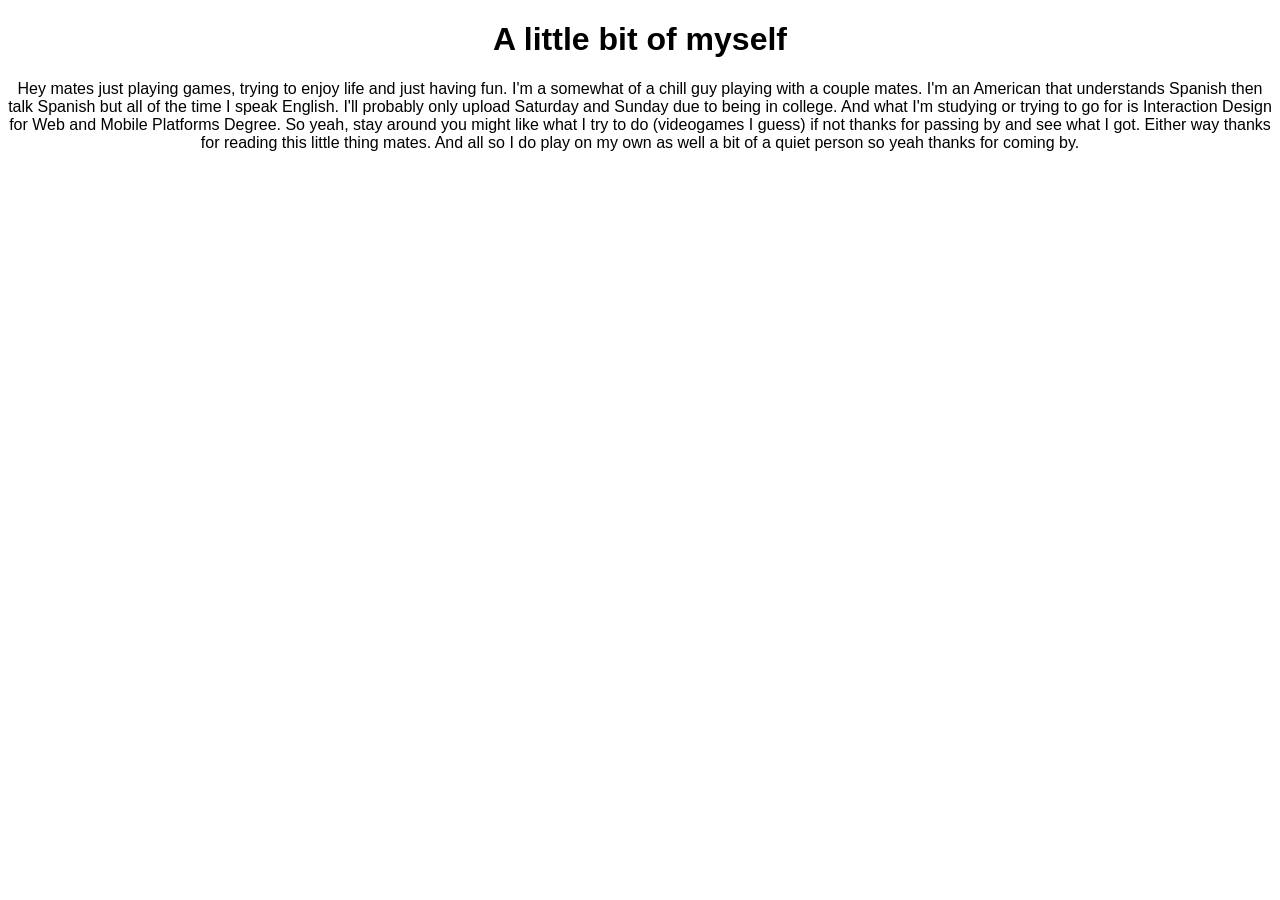
==== aboutme.html @ 8f9e6973 "update" ====
<!doctype html>
<head>
<link rel ="stylesheet"href="style.css">

</head>
<div>
<h1> A little bit of myself  </h1>
<p>  Hey mates just playing games, trying to enjoy life and just having fun. I'm a somewhat of a chill guy playing with a couple mates. I'm an American that understands Spanish then talk Spanish but all of the time I speak English. I'll probably only upload Saturday and Sunday due to being in college. And what I'm studying or trying to go for is Interaction Design for Web and Mobile Platforms Degree. So yeah, stay around you might like what I try to do (videogames I guess) if not thanks for passing by and see what I got. Either way thanks for reading this little thing mates. And all so I do play on my own as well a bit of a quiet person so yeah thanks for coming by.  </p>






</div>



<body>









</body>
---- style.css ----
.navigatebar{
background-color: blue;
overflow: hidden;

}
.navigatebar a{
float: left;
color: rgb(228, 224, 186);
text-align: center;
padding: 14px 16px;
text-decoration: none;
font-size: 17px;
}
.navigatebar a:hover{
background-color: #ddd;
color: black; 
}
navigatebar a.active{
background-color: #04AA6D;
color: white;
}
img{
display: block;
margin:0 auto ;

}
p{
text-align: center;



}
h1{
text-align: center;


}

img:hover {
  /* Start the shake animation and make the animation last for 0.5 seconds */
  animation: shake 0.5s;

  /* When the animation is finished, start again */
  animation-iteration-count: infinite;
}

@keyframes shake {
  0% { transform: translate(1px, 1px) rotate(0deg); }
  10% { transform: translate(-1px, -2px) rotate(-1deg); }
  20% { transform: translate(-3px, 0px) rotate(1deg); }
  30% { transform: translate(3px, 2px) rotate(0deg); }
  40% { transform: translate(1px, -1px) rotate(1deg); }
  50% { transform: translate(-1px, 2px) rotate(-1deg); }
  60% { transform: translate(-3px, 1px) rotate(0deg); }
  70% { transform: translate(3px, 1px) rotate(-1deg); }
  80% { transform: translate(-1px, -1px) rotate(1deg); }
  90% { transform: translate(1px, 2px) rotate(0deg); }
  100% { transform: translate(1px, -2px) rotate(-1deg); }
}


* {box-sizing: border-box;}
ul {list-style-type: none;}
body {font-family: Verdana, sans-serif;}

.month {
  padding: 70px 25px;
  width: 80%;
  background: #111773;
  text-align: center;
}

.month ul {
  margin: 0;
  padding: 0;
}

.month ul li {
  color: rgb(28, 145, 116);
  font-size: 20px;
  text-transform: uppercase;
  letter-spacing: 3px;
}

.month .prev {
  float: left;
  padding-top: 10px;
}

.month .next {
  float: right;
  padding-top: 10px;
}

.weekdays {
  margin: 0;
  padding: 10px 0;
  background-color: #21d3ff67;
  width:  80%;
}

.weekdays li {
  display: inline-block;
  width: 10.6%;
  color: #511083a7;
  text-align: center;
}

.days {
  padding: 10px 0;
  background: #14a0c3;
  margin: 0;
  width:  80%;
}

.days li {
  list-style-type: none;
  display: inline-block;
  width: 13.6%;
  text-align: center;
  margin-bottom: 5px;
  font-size:12px;
  color: #420cc8;
}

.days li .active {
  padding: 5px;
  background: #1abc9c;
  color: white !important
}

/* Add media queries for smaller screens */
@media screen and (max-width:1020px) {
  .weekdays li, .days li {width: 13.1%;}
}

@media screen and (max-width: 720px) {
  .weekdays li, .days li {width: 12.5%;}
  .days li .active {padding: 2px;}
}

@media screen and (max-width: 990px) {
  .weekdays li, .days li {width: 12.2%;}
}

body {font-family: Arial, Helvetica, sans-serif}
* {box-sizing: border-box;}

.bg-img {
  /* The image used */
  background-image: url("vulture.jpg");

  min-height: 380px;

  /* Center and scale the image nicely */
  background-position: center;
  background-repeat: no-repeat;
  background-size: cover;
  
  /* Needed to position the navbar */
  position: relative;
}

/* Position the navbar container inside the image */
.container {
  position: absolute;
  margin: 20px;
  width: auto;
}
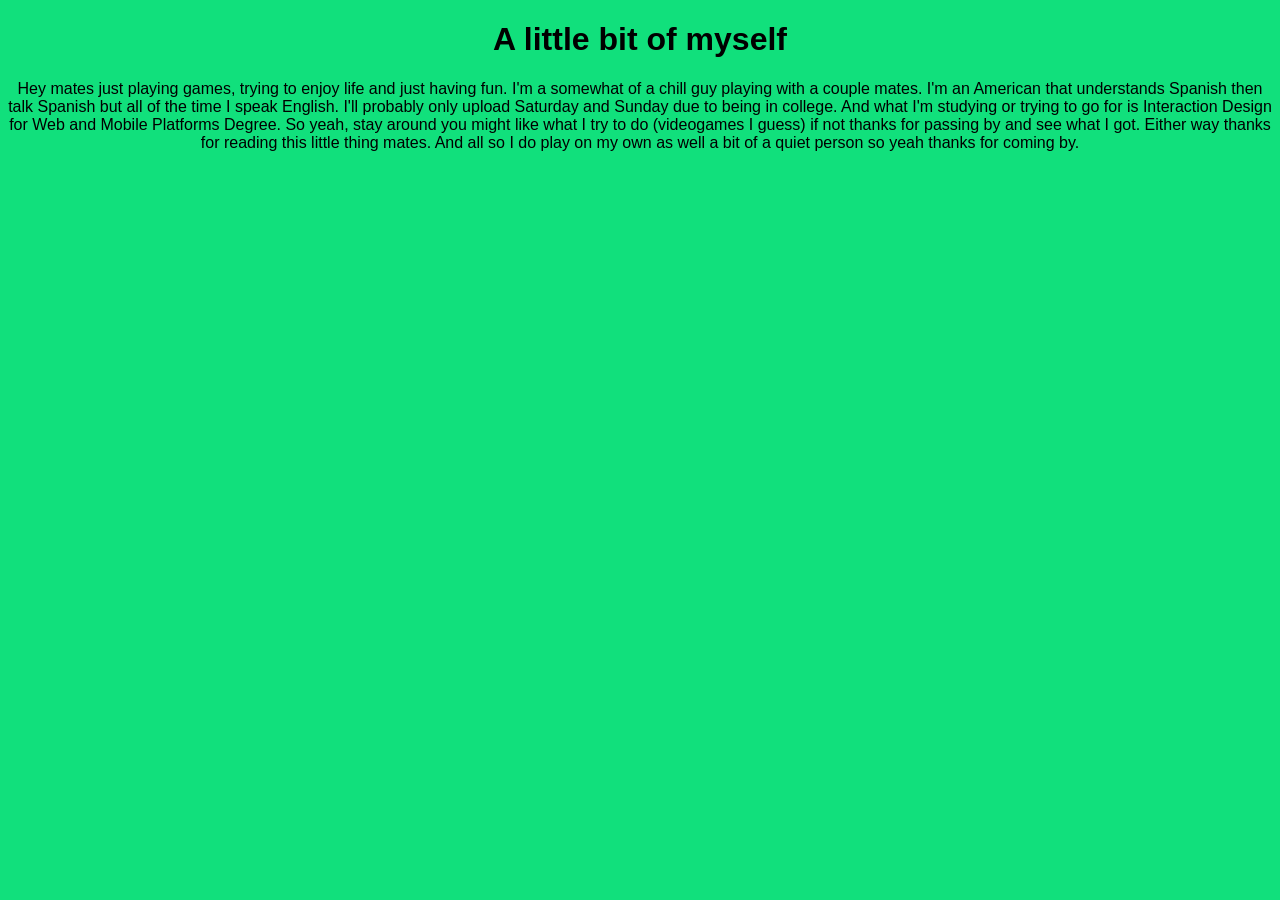
==== commit 5fb01a40: "update" ====
--- a/aboutme.html
+++ b/aboutme.html
@@ -18,10 +18,20 @@
 
 <body>
 
+    <style>
 
+body {
+  background-color:#11e07c;
+}
+#myDIV {
+  height:300px;
+  background-color:#cc3232;
+}
+#myImg { 
+  filter: grayscale(100%);
+}
 
-
-
+</style>
 
 
 
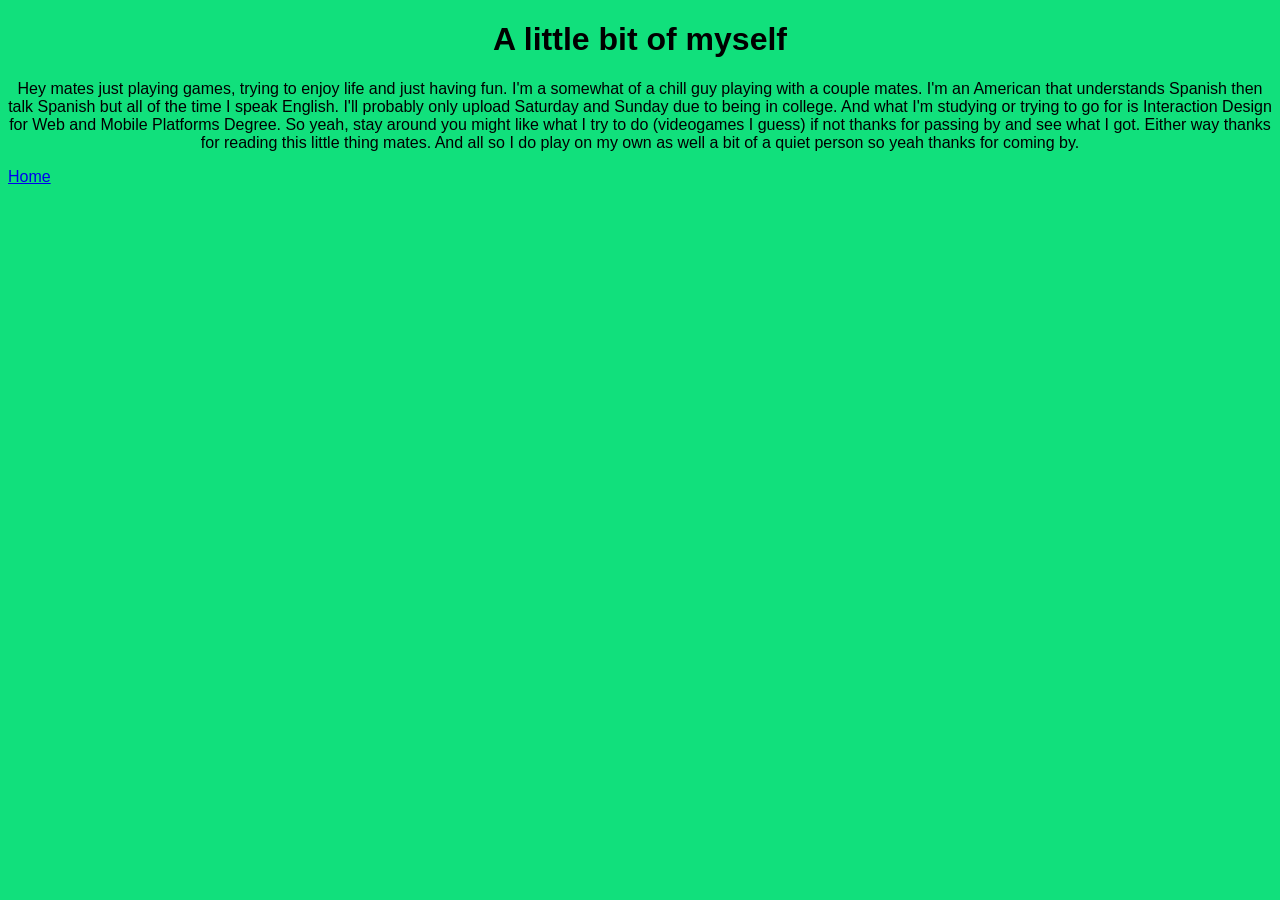
==== commit a5609128: "update" ====
--- a/aboutme.html
+++ b/aboutme.html
@@ -36,4 +36,9 @@
 
 
 
-</body>+</body>
+<div>
+<footer>
+ <a href="index.html">Home</a> 
+</footer>
+</div>
--- a/style.css
+++ b/style.css
@@ -65,7 +65,7 @@
 
 .month {
   padding: 70px 25px;
-  width: 80%;
+  width: 50%;
   background: #111773;
   text-align: center;
 }
@@ -79,24 +79,25 @@
   color: rgb(28, 145, 116);
   font-size: 20px;
   text-transform: uppercase;
-  letter-spacing: 3px;
+  letter-spacing: 8px;
 }
 
 .month .prev {
   float: left;
-  padding-top: 10px;
+  padding-top: 100px;
 }
 
 .month .next {
   float: right;
-  padding-top: 10px;
+  padding-top: 90px;
 }
 
 .weekdays {
   margin: 0;
-  padding: 10px 0;
+  padding: 50px;
+  padding-left: 240px;
   background-color: #21d3ff67;
-  width:  80%;
+  width:  100%;
 }
 
 .weekdays li {
@@ -107,10 +108,10 @@
 }
 
 .days {
-  padding: 10px 0;
+  padding: 40px 0;
   background: #14a0c3;
   margin: 0;
-  width:  80%;
+  width:  100%;
 }
 
 .days li {
@@ -118,7 +119,7 @@
   display: inline-block;
   width: 13.6%;
   text-align: center;
-  margin-bottom: 5px;
+  margin-bottom: 105px;
   font-size:12px;
   color: #420cc8;
 }
@@ -131,11 +132,11 @@
 
 /* Add media queries for smaller screens */
 @media screen and (max-width:1020px) {
-  .weekdays li, .days li {width: 13.1%;}
+  .weekdays li, .days li {width: 53.1%;}
 }
 
 @media screen and (max-width: 720px) {
-  .weekdays li, .days li {width: 12.5%;}
+  .weekdays li, .days li {width: 50.5%;}
   .days li .active {padding: 2px;}
 }
 
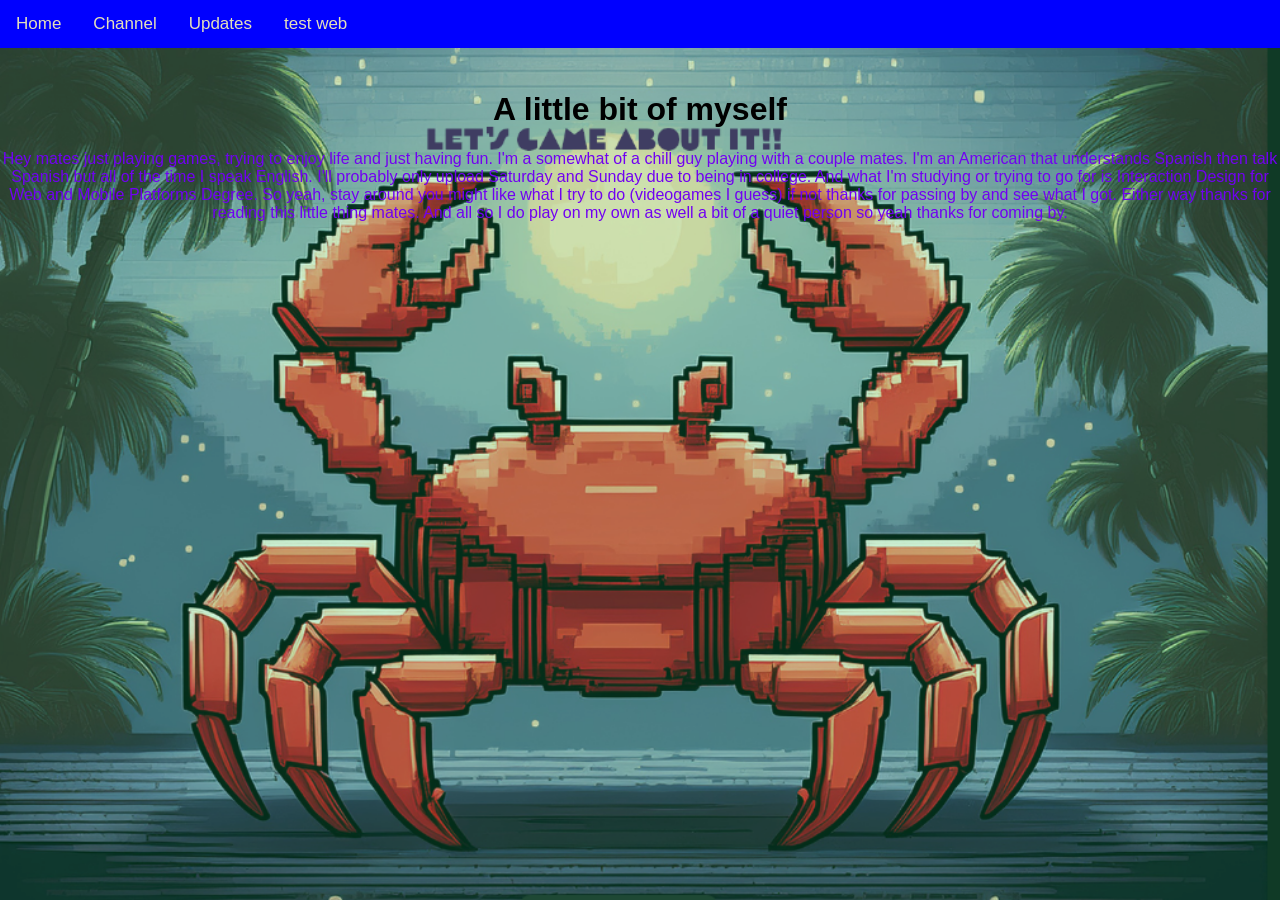
==== commit e97c19b8: "updates - navigate bars and color" ====
--- a/aboutme.html
+++ b/aboutme.html
@@ -16,8 +16,17 @@
 
 
 
+
+
+ <div class="navigatebar">
+
+ <a href="index.html">Home</a>
+ <a href="https://www.youtube.com/@Oneyegrimreaper">Channel</a>
+ <a href="updates.html">Updates</a>
+ <a href="testweb.html">test web</a> 
+</div>
+
 <body>
-
     <style>
 
 body {
@@ -39,6 +48,6 @@
 </body>
 <div>
 <footer>
- <a href="index.html">Home</a> 
+
 </footer>
 </div>
--- a/style.css
+++ b/style.css
@@ -1,6 +1,10 @@
 .navigatebar{
+position: fixed;
 background-color: blue;
 overflow: hidden;
+top: 0;
+width: 100%;
+
 
 }
 .navigatebar a{
@@ -26,17 +30,21 @@
 }
 p{
 text-align: center;
-
-
-
-}
-h1{
-text-align: center;
-
-
-}
-
-img:hover {
+color:#7100f2
+
+
+}
+p.ah {
+  font-weight: bold;
+color:#57e9e9
+}
+h1,h2{
+text-align: center;
+padding-top: 70px;
+
+}
+
+.shake-img:hover {
   /* Start the shake animation and make the animation last for 0.5 seconds */
   animation: shake 0.5s;
 
@@ -61,13 +69,36 @@
 
 * {box-sizing: border-box;}
 ul {list-style-type: none;}
-body {font-family: Verdana, sans-serif;}
+body {
+  margin: 0;
+  font-family: Verdana, sans-serif;
+  
+  justify-content: center;
+  
+  
+}
+
+
+
+body::before{
+  background-image: url("img/crabbg.png");
+  background-size: cover;
+  background-repeat: no-repeat;
+  background-position: center;
+  opacity: 0.8;
+  content:"";
+  position: fixed;
+  inset: 0;
+  z-index: -1;
+
+}
 
 .month {
   padding: 70px 25px;
-  width: 50%;
+  width: 100%;
   background: #111773;
   text-align: center;
+  height: 10%;
 }
 
 .month ul {
@@ -144,33 +175,40 @@
   .weekdays li, .days li {width: 12.2%;}
 }
 
-body {font-family: Arial, Helvetica, sans-serif}
-* {box-sizing: border-box;}
-
-.bg-img {
-  /* The image used */
-  background-image: url("vulture.jpg");
-
-  min-height: 380px;
-
-  /* Center and scale the image nicely */
-  background-position: center;
-  background-repeat: no-repeat;
-  background-size: cover;
-  
-  /* Needed to position the navbar */
-  position: relative;
-}
+
+
+
 
 /* Position the navbar container inside the image */
 .container {
-  position: absolute;
-  margin: 20px;
-  width: auto;
-}
-
-
-
-
-
-
+  display: flex;
+  width: 100%;
+  max-width: 1000px;
+  margin: 10px auto;
+}
+
+
+#myDIV {
+  height:300px;
+  background-color:#cc3232;
+}
+#myImg { 
+  filter: grayscale(100%);
+}
+
+h3{
+text-align: center;
+
+}
+
+/* Dotted border */
+hr.dotted {
+  border-top: 3px dotted #083e5e;
+}
+
+/* Dotted border */
+hr.dotted {
+    border-top: 3px dotted #04346b
+}
+
+
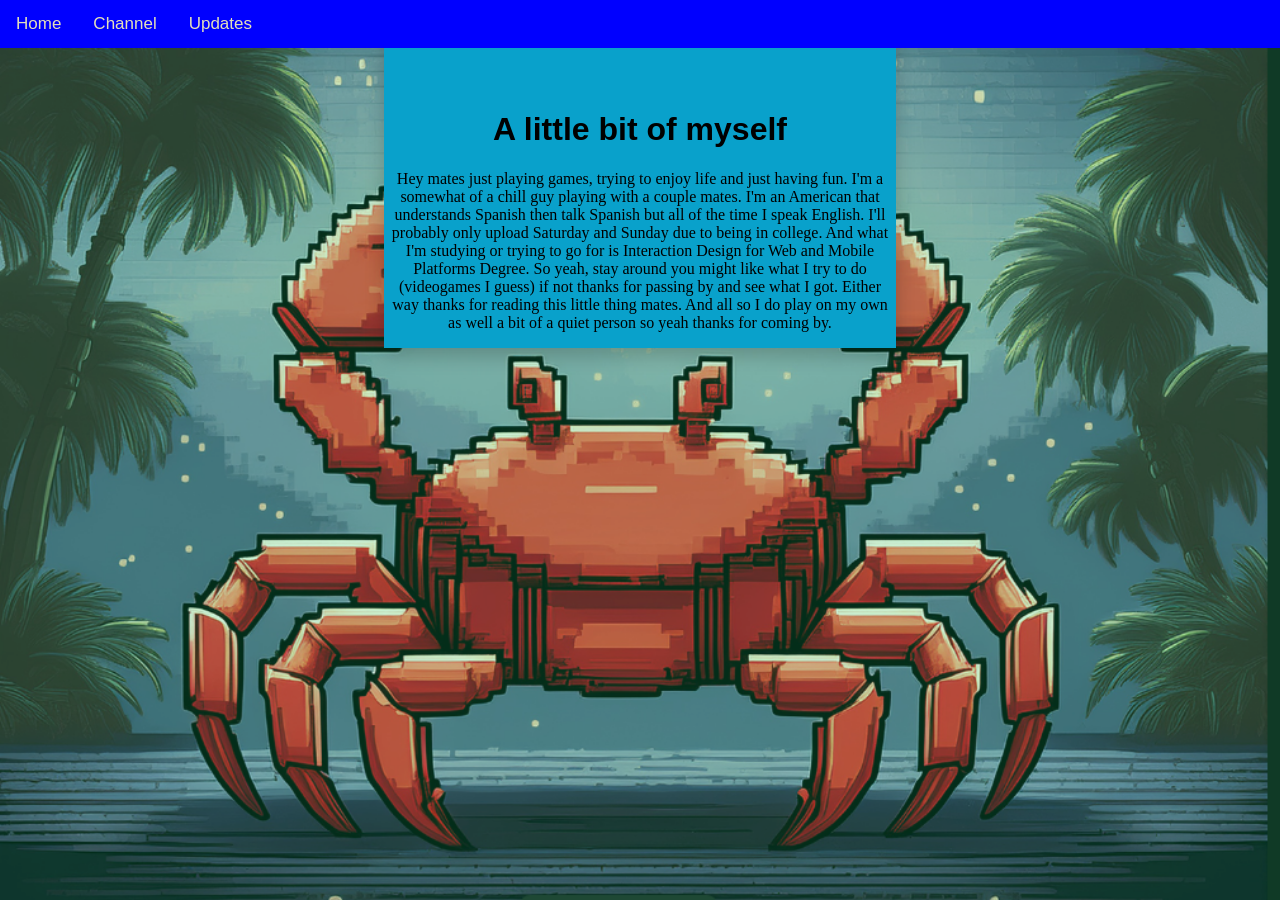
==== commit b9f69543: "update text font and changes" ====
--- a/aboutme.html
+++ b/aboutme.html
@@ -4,8 +4,6 @@
 
 </head>
 <div>
-<h1> A little bit of myself  </h1>
-<p>  Hey mates just playing games, trying to enjoy life and just having fun. I'm a somewhat of a chill guy playing with a couple mates. I'm an American that understands Spanish then talk Spanish but all of the time I speak English. I'll probably only upload Saturday and Sunday due to being in college. And what I'm studying or trying to go for is Interaction Design for Web and Mobile Platforms Degree. So yeah, stay around you might like what I try to do (videogames I guess) if not thanks for passing by and see what I got. Either way thanks for reading this little thing mates. And all so I do play on my own as well a bit of a quiet person so yeah thanks for coming by.  </p>
 
 
 
@@ -23,10 +21,25 @@
  <a href="index.html">Home</a>
  <a href="https://www.youtube.com/@Oneyegrimreaper">Channel</a>
  <a href="updates.html">Updates</a>
- <a href="testweb.html">test web</a> 
 </div>
 
 <body>
+
+<div class="card">
+    <h1> A little bit of myself  </h1>
+<p1>  Hey mates just playing games, trying to enjoy life and just having fun. I'm a somewhat of a chill guy playing with a couple mates. I'm an American that understands Spanish then talk Spanish but all of the time I speak English. I'll probably only upload Saturday and Sunday due to being in college. And what I'm studying or trying to go for is Interaction Design for Web and Mobile Platforms Degree. So yeah, stay around you might like what I try to do (videogames I guess) if not thanks for passing by and see what I got. Either way thanks for reading this little thing mates. And all so I do play on my own as well a bit of a quiet person so yeah thanks for coming by.  </p>
+
+    <div class="cardcontainer">
+    
+
+    </div>
+</div>
+
+
+
+
+
+
     <style>
 
 body {
--- a/style.css
+++ b/style.css
@@ -30,13 +30,13 @@
 }
 p{
 text-align: center;
-color:#7100f2
+color:#fbfaf9
 
 
 }
 p.ah {
   font-weight: bold;
-color:#57e9e9
+color:#d4ff00
 }
 h1,h2{
 text-align: center;
@@ -212,3 +212,58 @@
 }
 
 
+
+
+
+
+
+
+
+.card {
+  box-shadow: 0 8px 18px 0 rgba(0,0,0,0.2);
+  transition: 0.3s;
+  width: 40%;
+  margin:0 auto;
+  text-align: center;
+  background-color: #09a1cb;
+  padding-top: 20px;
+}
+
+.card:hover {
+  box-shadow: 0 40px 160px 0 rgba(0,0,0,1);
+}
+
+
+.cardimage{
+display:flex;
+justify-content: center;
+align-items: center;
+margin-left: auto;
+margin-right: auto;
+  
+}
+.cardcontainer {
+  padding: 20px px;
+  display: flex; 
+  justify-content: center;
+  align-items: center;
+
+
+}
+
+.cardholder{
+  display:grid;
+  grid-template-columns: repeat(2,1fr);
+  gap: 20px;
+  width: 80%;
+  margin: 40px auto;
+
+}
+
+
+
+
+
+p1 {
+  font-family: Copperplate, serif;
+}
